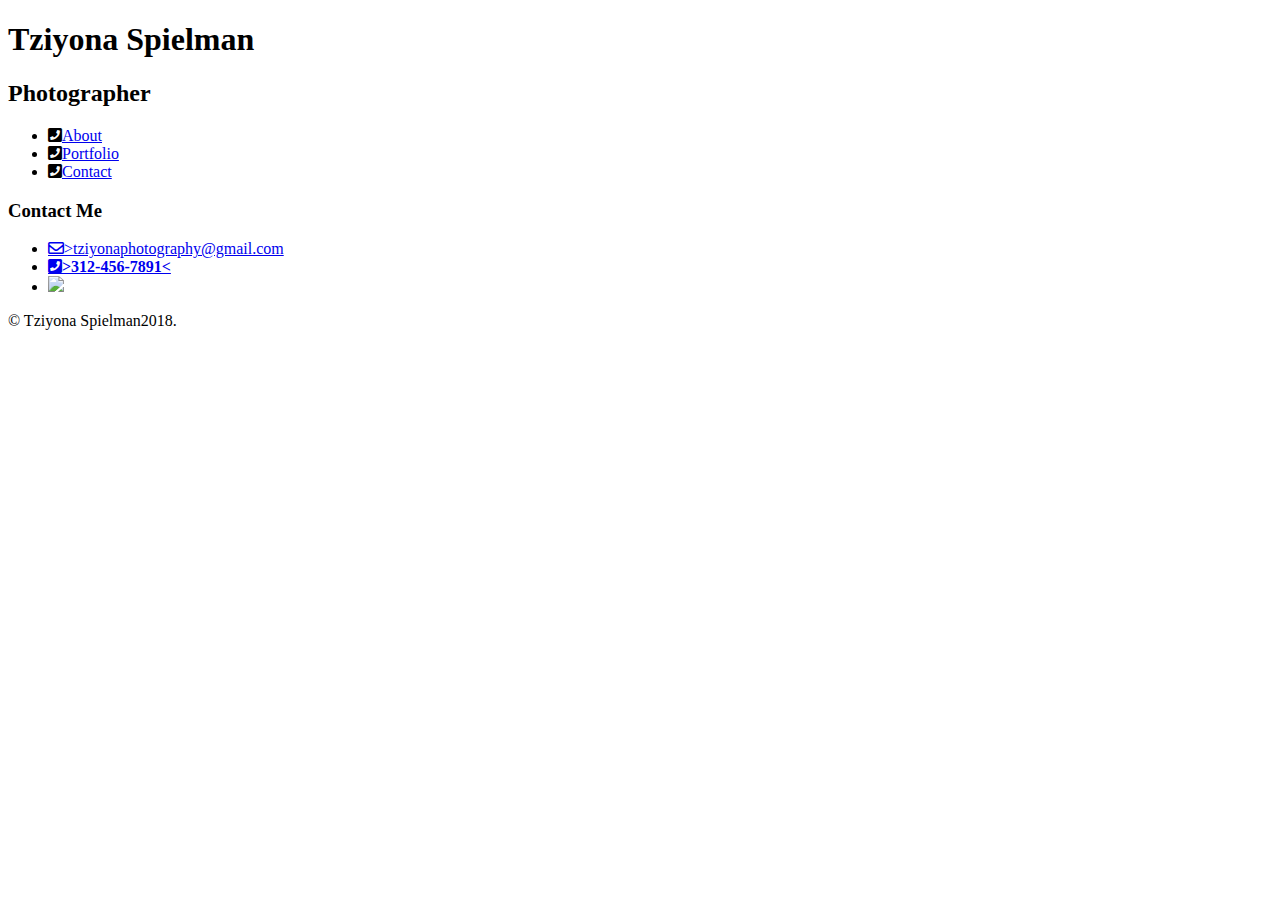
==== contact 7.8.18.html @ 8b0f80aa "First Commit" ====
<!DOCTYPE html>
<html>
    <head>
        <title>Tziyona Spielman | Contact Me</title>
        <meta charset="utf-8">
        <link href="https://fonts.googleapis.com/css?family=Montserrat|Shrikhand" rel="stylesheet">
        <link rel="stylesheet" href="https://use.fontawesome.com/releases/v5.1.0/css/all.css">
         <link rel="stylesheet" type="text/css" href="normalize.css">
         <link rel="stylesheet" type="text/css" href="css/styles.css">
        <style>
            img {
                max-width: 25%
            }
        </style>
    </head>
    <body>
        <header>
            <h1>Tziyona Spielman</h1>
            <h2>Photographer</h2>
            <nav>
                <ul>
                    <li><i class="fas fa-phone-square"></i><a href="index.html">About</a></li>
                    <li><i class="fas fa-phone-square"></i><a href="portfolio.html">Portfolio</a></li>
                    <li><i class="fas fa-phone-square"></i><a href="contact.html" class= contact>Contact</a></li>
                </ul>
            </nav>
        </header>
        <main>
            <section id='contact'>
                <h3>Contact Me</h3>
                <ul>
                    <li><a href="mailto:tziyonaphotography@gmail.com"
                        <i class="far fa-envelope" class=contact-icon></i>>tziyonaphotography@gmail.com</a></li>
                    <li><a href="tel:312-456-7891"
                        i class="fas fa-phone-square" class=contact-icon></i>>312-456-7891<</a></li>
                    <li> 
                        <img src= "https://4.img-dpreview.com/resources/images/buying-and-gift-guides-2017/card-usecase-beginner.jpg?v=4752" style=>
                </ul>
            </section>
        </main>
        <footer>
            <p>&copy; Tziyona Spielman2018.</p>
        </footer>
    </body>
</html>
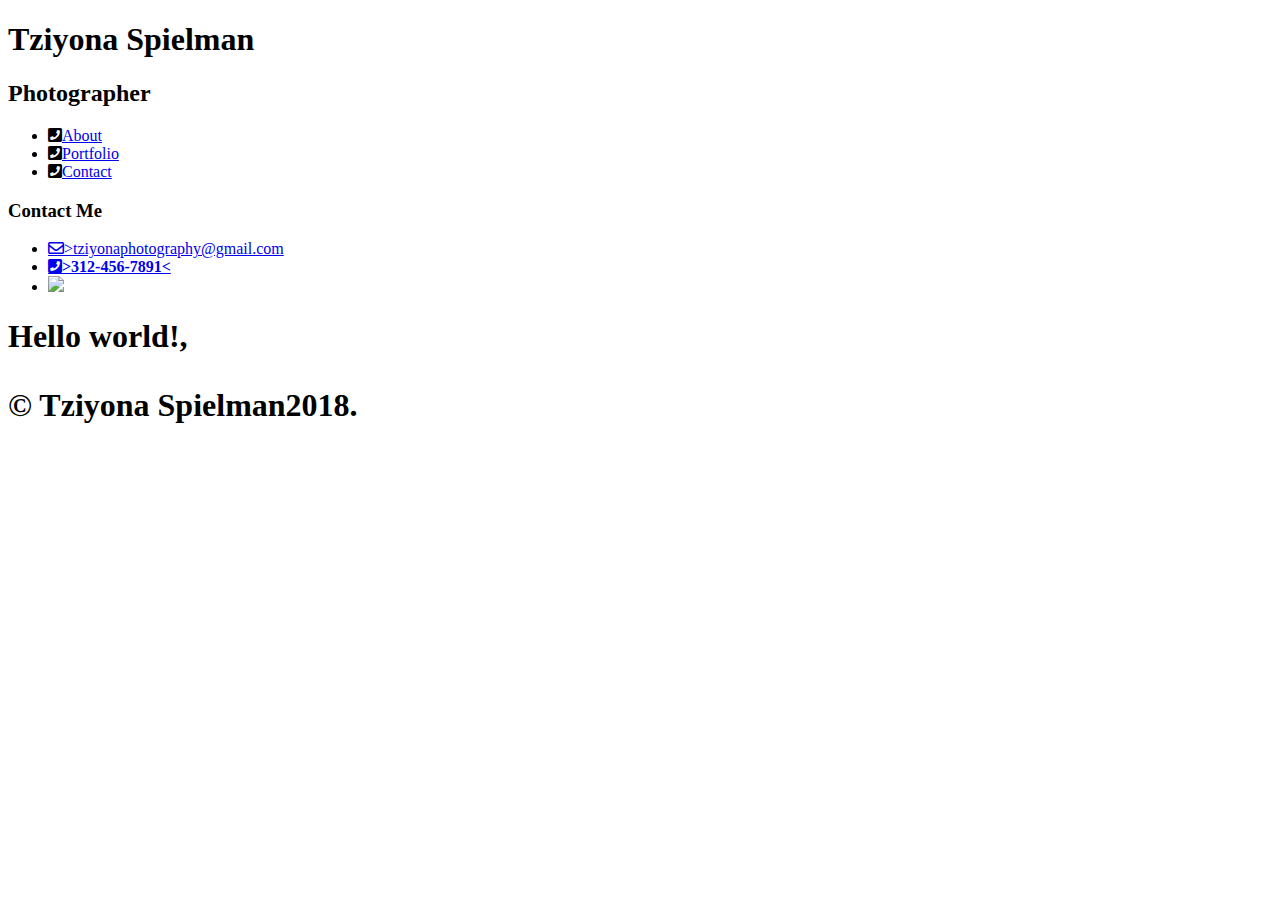
==== commit 5cddf0fc: "Add JavaScript file" ====
--- a/contact 7.8.18.html
+++ b/contact 7.8.18.html
@@ -39,6 +39,10 @@
             </section>
         </main>
         <footer>
+            <script type="text/javascript">
+                document.write ("<h1>Hello world!,<h1>");  
+            </script>
+          
             <p>&copy; Tziyona Spielman2018.</p>
         </footer>
     </body>
